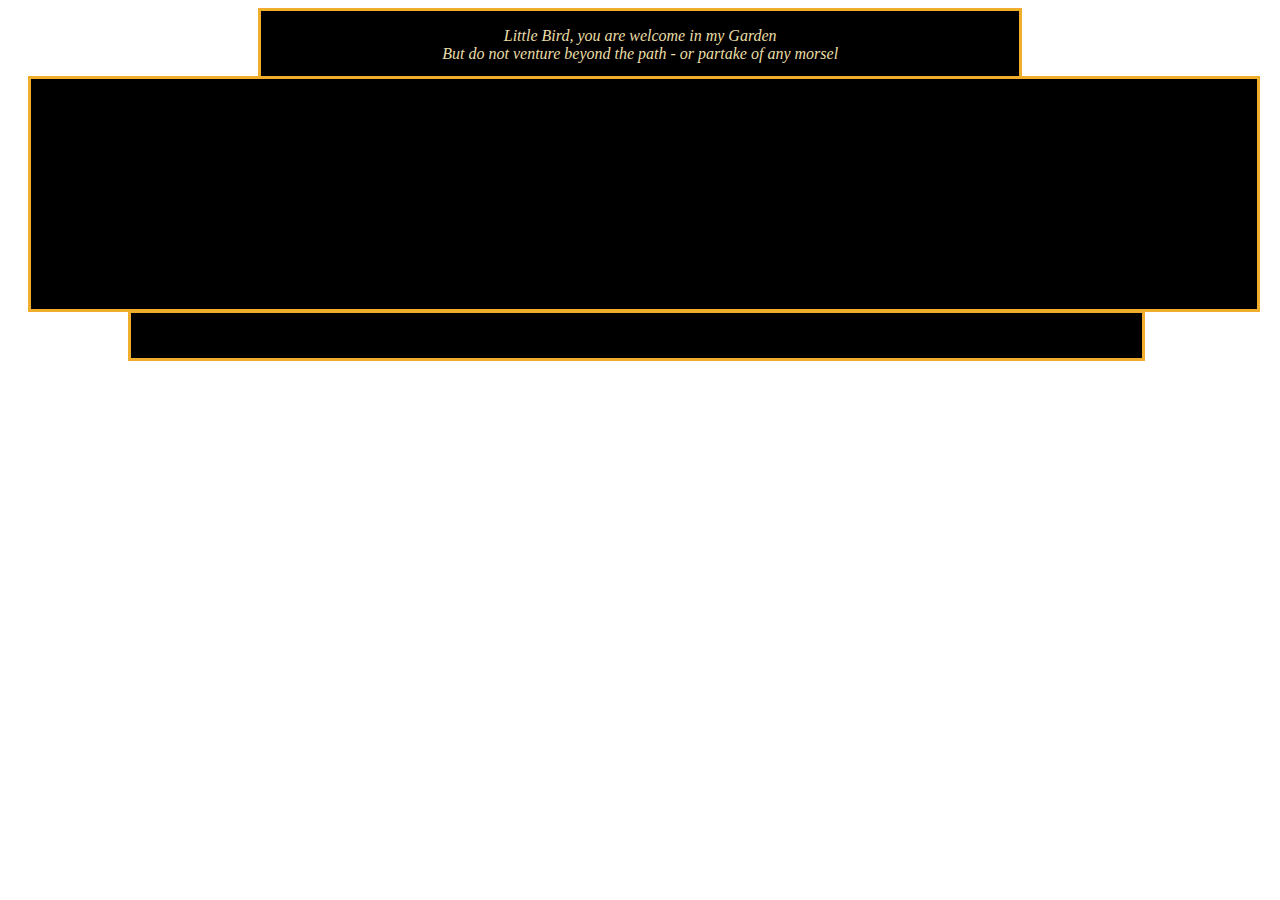
==== index.html @ 3c373983 "initial" ====
<!DOCTYPE html>
<html lang="en" dir="ltr">

<head>
  <meta charset="utf-8">
  <title>Main Page</title>
  <link rel="stylesheet" href="css/styles.css">
  <link rel="icon" href="css/favicon.ico">

</head>

<body>

  <div class="head">


    <div class="head1">
    </center>  <p><center>
     <strong>Little Bird</strong>, you are welcome in my Garden <br> But do not venture beyond the path - or partake of any morsel
</p></center>
    </div>

  </div>



  <div class="main">
    <div class="div1">
    </div>
    <div class="div2">

    </div>
    <div class="div3">

    </div>
    <div class="div4">

    </div>
    <div class="div5">
    </div>
    <div class="div6">

    </div>
    <div class="div7">

    </div>

    <div class="div8">

    </div>
    <div class="div9">

    </div>

    <div class="div10">

    </div>

    <div class="div11">

    </div>

    <div class="div12">

    </div>
    <div class="div13">

    </div>

  </div>
  <div class="footer">
    <div class="footer1">


      </div>
    </div>
  </div>



</body>

</html>
---- css/styles.css ----
body {
  background-image: url(https://i.pinimg.com/564x/f1/c4/e7/f1c4e726caf8aeaddddbd1d9502d6e08.jpg);
  background-position: left;
}

.head {
  height: 65px;
  width: 60%;
  margin-left: 250px;
  background-color: black;
  border-style: solid;
  border-color: #f0ae2c;
  border-right-width: 3px;
  border-left-width: 3px;
  border-top-width: 3px;
  border-bottom-width: 0;
}

.head1 {
  color: #eadea6;
  font-style: oblique;
  font-weight: 100;
  font-family: serif;

  height: 20px;
  width: 100%;
  margin-top: 2px;
  background-position: top;
}

/*Header end zone*/
.main {
  height: 230px;
  width: 97%;
  margin-left: 20px;
  background-color: black;
  border-style: solid;
  border-color: #f0ae2c;
  border-width: 3px;
}

.div1, .div2, .div2, .div3, .div4, .div5, .div6, .div7, .div8, .div9, .div10, .div11, .div12 {
  ;
  background-color: none;
  height: 200px;
  width: 8%;
  padding: 0;
  margin-top: 10px;
  background-position: center;
  float: left;
  background-repeat: no-repeat
}

.div1 {
  margin-left: 27px;
  background-image: url(https://i.pinimg.com/564x/cc/8d/c9/cc8dc94d7486ca2ce202c53e28a8901e.jpg);
  background-size: contain;
}

.div1:hover {
  background-image: url(https://i.pinimg.com/474x/a6/e4/44/a6e4443e148e918b48cd77220cdd0bcc.jpg);
  background-size: cover;
  background-position: center;
}

.div2 {
  background-image: url(https://i.pinimg.com/564x/5d/f5/9f/5df59fa2878fb630282f00d62f43476d.jpg);
  background-size: contain;
  background-position: center;
}

.div2:hover {
  background-image: url(https://i.pinimg.com/564x/50/c2/d9/50c2d90524dff99af629047b7541fff1.jpg);
  background-size: cover;
  background-position: center;
}

.div3 {
  background-image: url(https://i.pinimg.com/564x/10/7c/e4/107ce4480f7e8d554f89a5171a6175e3.jpg);
  background-size: contain;
}

.div3:hover {
  background-image: url(https://i.pinimg.com/474x/c4/2c/b0/c42cb05bf19dc02be03aefc966363b70.jpg);
  background-size: cover;
  background-position: center;
}

.div4 {
  background-image: url(https://i.pinimg.com/564x/75/32/aa/7532aa14ec704309001c46527313c9fe.jpg);
  background-size: contain;
}

.div4:hover {
  background-image: url(https://i.pinimg.com/474x/8f/52/59/8f5259442f432043549d663e849568d7.jpg);
  background-size: cover;
  background-position: center;
}

.div5 {
  background-image: url(https://i.pinimg.com/564x/d1/fb/62/d1fb62e5c80fc91ca89d6ee617978b5d.jpg);
  background-size: contain;
}

.div5:hover {
  background-image: url(https://i.pinimg.com/474x/15/d4/0c/15d40cf5730d24d1cc49fd03cc855dc0.jpg);
  background-size: cover;
  background-position: center;
}

.div6 {
  background-image: url(https://i.pinimg.com/474x/06/32/be/0632be2c91e734a372f91d8a4e2b2829.jpg);
  background-size: contain;
}

.div6:hover {
  background-image: url(https://i.pinimg.com/474x/c5/1b/67/c51b67fb962e4bf4fe356f39e76dfd8e.jpg);
  background-size: cover;
  background-position: center;
}

.div7 {
  background-image: url(https://i.pinimg.com/474x/b6/2e/bb/b62ebb854775a0305f16285561df42f4.jpg);
  background-size: contain;
}

.div7:hover {
  background-image: url(https://i.pinimg.com/564x/1e/bd/86/1ebd86e182eeaec27ab815932d166596.jpg);
  background-size: cover;
  background-position: center;
}

.div8 {
  background-image: url(https://i.pinimg.com/564x/bc/c4/fb/bcc4fb6aa68f3fb1cbcdac5299557a5e.jpg);
  background-size: contain;
}

.div8:hover {
  background-image: url(https://i.pinimg.com/474x/bc/73/8e/bc738e451dd84165d0cfcf9ad14c376a.jpg);
  background-size: cover;
  background-position: center;
}

.div9 {
  background-image: url(https://i.pinimg.com/474x/46/8e/d2/468ed292038de204b7c5b55a0ee11ce2.jpg);
  background-size: contain;
}

.div9:hover {
  background-image: url(https://i.pinimg.com/474x/79/38/fc/7938fc351f2822e0bd49b5fdfaf34e9b.jpg);
  background-size: cover;
  background-position: center;
}

.div10 {
  background-image: url(https://i.pinimg.com/474x/25/33/09/253309c31663a1c13aa3a7881334a146.jpg);
  background-size: contain;
}

.div10:hover {
  background-image: url(https://i.pinimg.com/564x/fe/92/13/fe92133ece3582a08a1f313f1a128abf.jpg);
  background-size: cover;
  background-position: center;
}

.div11 {
  background-image: url(https://i.pinimg.com/474x/35/d1/21/35d121b63b74d34d176aec26333fa8bf.jpg);
  background-size: contain;
}

.div11:hover {
  background-image: url(https://i.pinimg.com/474x/38/fb/bb/38fbbb21819b03165ae7f05c0bcdbe4e.jpg);
  background-size: cover;
  background-position: center;
}

.div12 {
  margin-right: 20px;
  background-image: url(https://i.pinimg.com/564x/de/3b/bb/de3bbb6946d83c87566412e519c07c9f.jpg);
  background-size: contain;
}

.div12:hover {
  background-image: url(https://i.pinimg.com/474x/7e/9e/95/7e9e9591aea62ede42b01514b731f2f1.jpg);
  background-size: cover;
  background-position: center;
}

.footer {
  height: 45px;
  width: 80%;
  margin-left: 120px;
  background-color: black;
  border-style: solid;
  border-color: #f0ae2c;
  border-right-width: 3px;
  border-left-width: 3px;
  border-top-width: 1px;
  border-bottom-width: 3px;
}

.footer1 {
  background-image: url(https://image.shutterstock.com/image-vector/elegant-art-deco-vector-background-260nw-1443083939.jpg);
  height: 40px;
  width: 100%;
  margin-top: 2px;
  background-position: top;
}

/*
upper area end point
*/
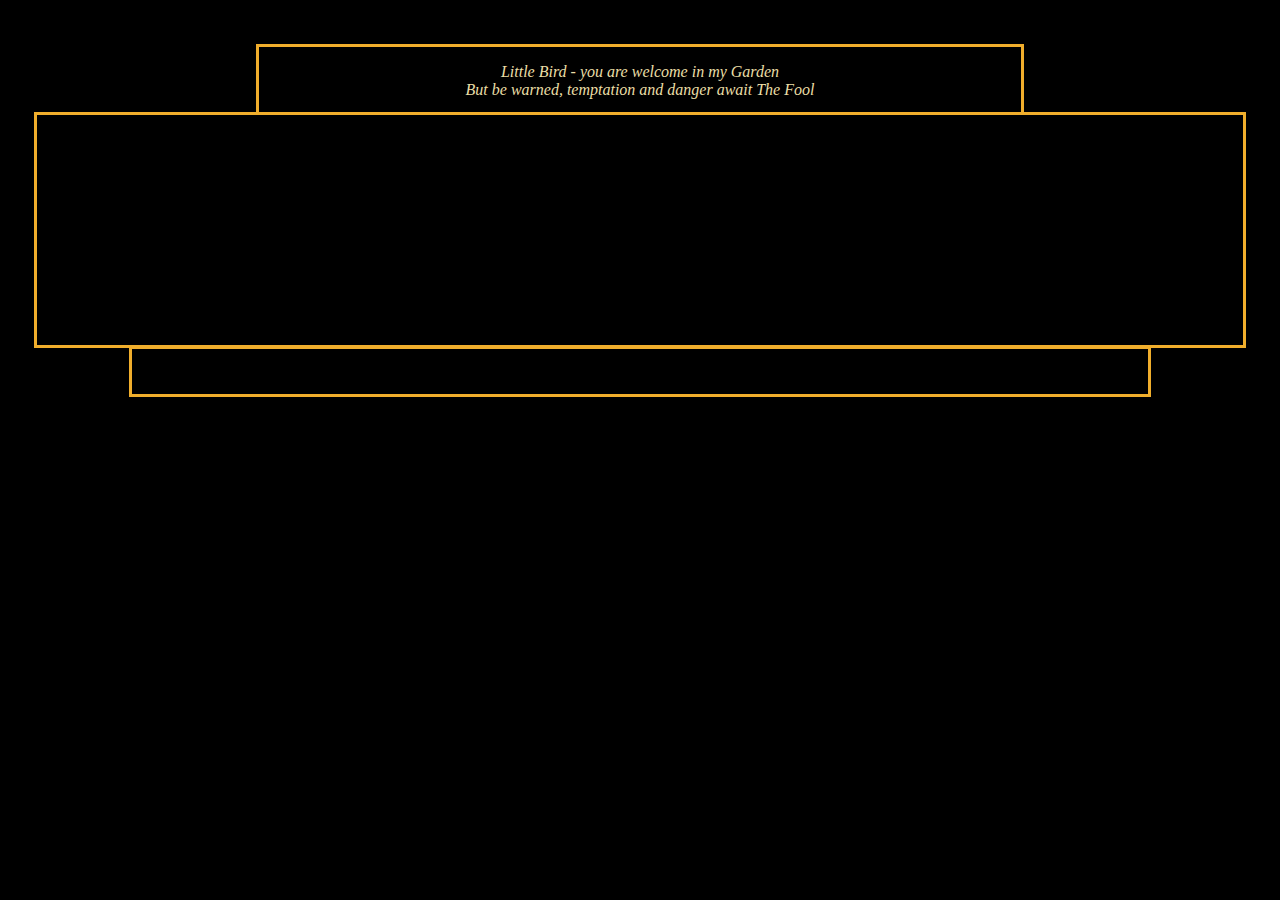
==== commit ad31f0ae: "Add files via upload" ====
--- a/index.html
+++ b/index.html
@@ -11,70 +11,69 @@
 
 <body>
 
-  <div class="head">
+<div class="Box1">
+<<h1></h1>
 
+<div class="head">
+  <div class="head1">
+ <p><center> <strong>Little Bird</strong> - you are welcome in my Garden <br>
+    But be warned, temptation and danger await <strong>The Fool </strong></p></center>
+  </div>
+</div>
 
-    <div class="head1">
-    </center>  <p><center>
-     <strong>Little Bird</strong>, you are welcome in my Garden <br> But do not venture beyond the path - or partake of any morsel
-</p></center>
-    </div>
+<div class="main">
+  <div class="div1">
+  </div>
+  <div class="div2">
+
+  </div>
+  <div class="div3">
+
+  </div>
+  <div class="div4">
+
+  </div>
+  <div class="div5">
+  </div>
+  <div class="div6">
+
+  </div>
+  <div class="div7">
 
   </div>
 
+  <div class="div8">
+
+  </div>
+  <div class="div9">
+
+  </div>
+
+  <div class="div10">
+
+  </div>
+
+  <div class="div11">
+
+  </div>
+
+  <div class="div12">
+
+  </div>
+  <div class="div13">
+
+  </div>
+
+</div>
+<div class="footer">
+  <div class="footer1">
+
+    </div>
+  </div>
+</div>
 
 
-  <div class="main">
-    <div class="div1">
-    </div>
-    <div class="div2">
-
-    </div>
-    <div class="div3">
-
-    </div>
-    <div class="div4">
-
-    </div>
-    <div class="div5">
-    </div>
-    <div class="div6">
-
-    </div>
-    <div class="div7">
-
-    </div>
-
-    <div class="div8">
-
-    </div>
-    <div class="div9">
-
-    </div>
-
-    <div class="div10">
-
-    </div>
-
-    <div class="div11">
-
-    </div>
-
-    <div class="div12">
-
-    </div>
-    <div class="div13">
-
-    </div>
-
-  </div>
-  <div class="footer">
-    <div class="footer1">
-
-
-      </div>
-    </div>
-  </div>
+<!--PRACTICE-->
 
 
 
--- a/css/styles.css
+++ b/css/styles.css
@@ -1,13 +1,16 @@
-body {
-  background-image: url(https://i.pinimg.com/564x/f1/c4/e7/f1c4e726caf8aeaddddbd1d9502d6e08.jpg);
-  background-position: left;
-}
+body {  margin: 5px;
+  background-color: black;
+}
+
+.Box1{background-image:url(https://i.pinimg.com/564x/5b/23/20/5b2320b74f59e6e0c23365d0b6a23a21.jpg);
+background-position: top;
+height: 450px;}
 
 .head {
   height: 65px;
   width: 60%;
-  margin-left: 250px;
-  background-color: black;
+  margin: auto;
+    background-color: black;
   border-style: solid;
   border-color: #f0ae2c;
   border-right-width: 3px;
@@ -20,31 +23,30 @@
   color: #eadea6;
   font-style: oblique;
   font-weight: 100;
-  font-family: serif;
-
+
+  font-family:"Century Gothic",serif;
   height: 20px;
   width: 100%;
-  margin-top: 2px;
+  margin: auto;
   background-position: top;
 }
 
-/*Header end zone*/
 .main {
   height: 230px;
-  width: 97%;
-  margin-left: 20px;
+  width: 95%;
+  margin: auto;
   background-color: black;
   border-style: solid;
   border-color: #f0ae2c;
   border-width: 3px;
 }
 
-.div1, .div2, .div2, .div3, .div4, .div5, .div6, .div7, .div8, .div9, .div10, .div11, .div12 {
+.div1, .div2, .div2, .div3, .div4, .div6, .div7, .div8, .div9, .div10, .div11, .div12 {
   ;
   background-color: none;
   height: 200px;
   width: 8%;
-  padding: 0;
+  padding-left: 10px;
   margin-top: 10px;
   background-position: center;
   float: left;
@@ -52,12 +54,12 @@
 }
 
 .div1 {
-  margin-left: 27px;
-  background-image: url(https://i.pinimg.com/564x/cc/8d/c9/cc8dc94d7486ca2ce202c53e28a8901e.jpg);
-  background-size: contain;
-}
-
-.div1:hover {
+  padding-right: 10px;
+  background-image: url('image/girl.jpg');
+  background-size: contain;
+}
+
+.div1:hover {padding-right: 10px;
   background-image: url(https://i.pinimg.com/474x/a6/e4/44/a6e4443e148e918b48cd77220cdd0bcc.jpg);
   background-size: cover;
   background-position: center;
@@ -97,16 +99,7 @@
   background-position: center;
 }
 
-.div5 {
-  background-image: url(https://i.pinimg.com/564x/d1/fb/62/d1fb62e5c80fc91ca89d6ee617978b5d.jpg);
-  background-size: contain;
-}
-
-.div5:hover {
-  background-image: url(https://i.pinimg.com/474x/15/d4/0c/15d40cf5730d24d1cc49fd03cc855dc0.jpg);
-  background-size: cover;
-  background-position: center;
-}
+
 
 .div6 {
   background-image: url(https://i.pinimg.com/474x/06/32/be/0632be2c91e734a372f91d8a4e2b2829.jpg);
@@ -174,13 +167,12 @@
   background-position: center;
 }
 
-.div12 {
-  margin-right: 20px;
+.div12 {padding-right: 10px;
   background-image: url(https://i.pinimg.com/564x/de/3b/bb/de3bbb6946d83c87566412e519c07c9f.jpg);
   background-size: contain;
 }
 
-.div12:hover {
+.div12:hover {padding-right: 10px;
   background-image: url(https://i.pinimg.com/474x/7e/9e/95/7e9e9591aea62ede42b01514b731f2f1.jpg);
   background-size: cover;
   background-position: center;
@@ -189,7 +181,7 @@
 .footer {
   height: 45px;
   width: 80%;
-  margin-left: 120px;
+  margin: auto;
   background-color: black;
   border-style: solid;
   border-color: #f0ae2c;
@@ -207,6 +199,11 @@
   background-position: top;
 }
 
-/*
-upper area end point
-*/
+
+.practice{background-color: white;
+}
+
+.middle-container{Margin:auto}
+
+.skills,.profile{margin: auto;
+  width:50%;}
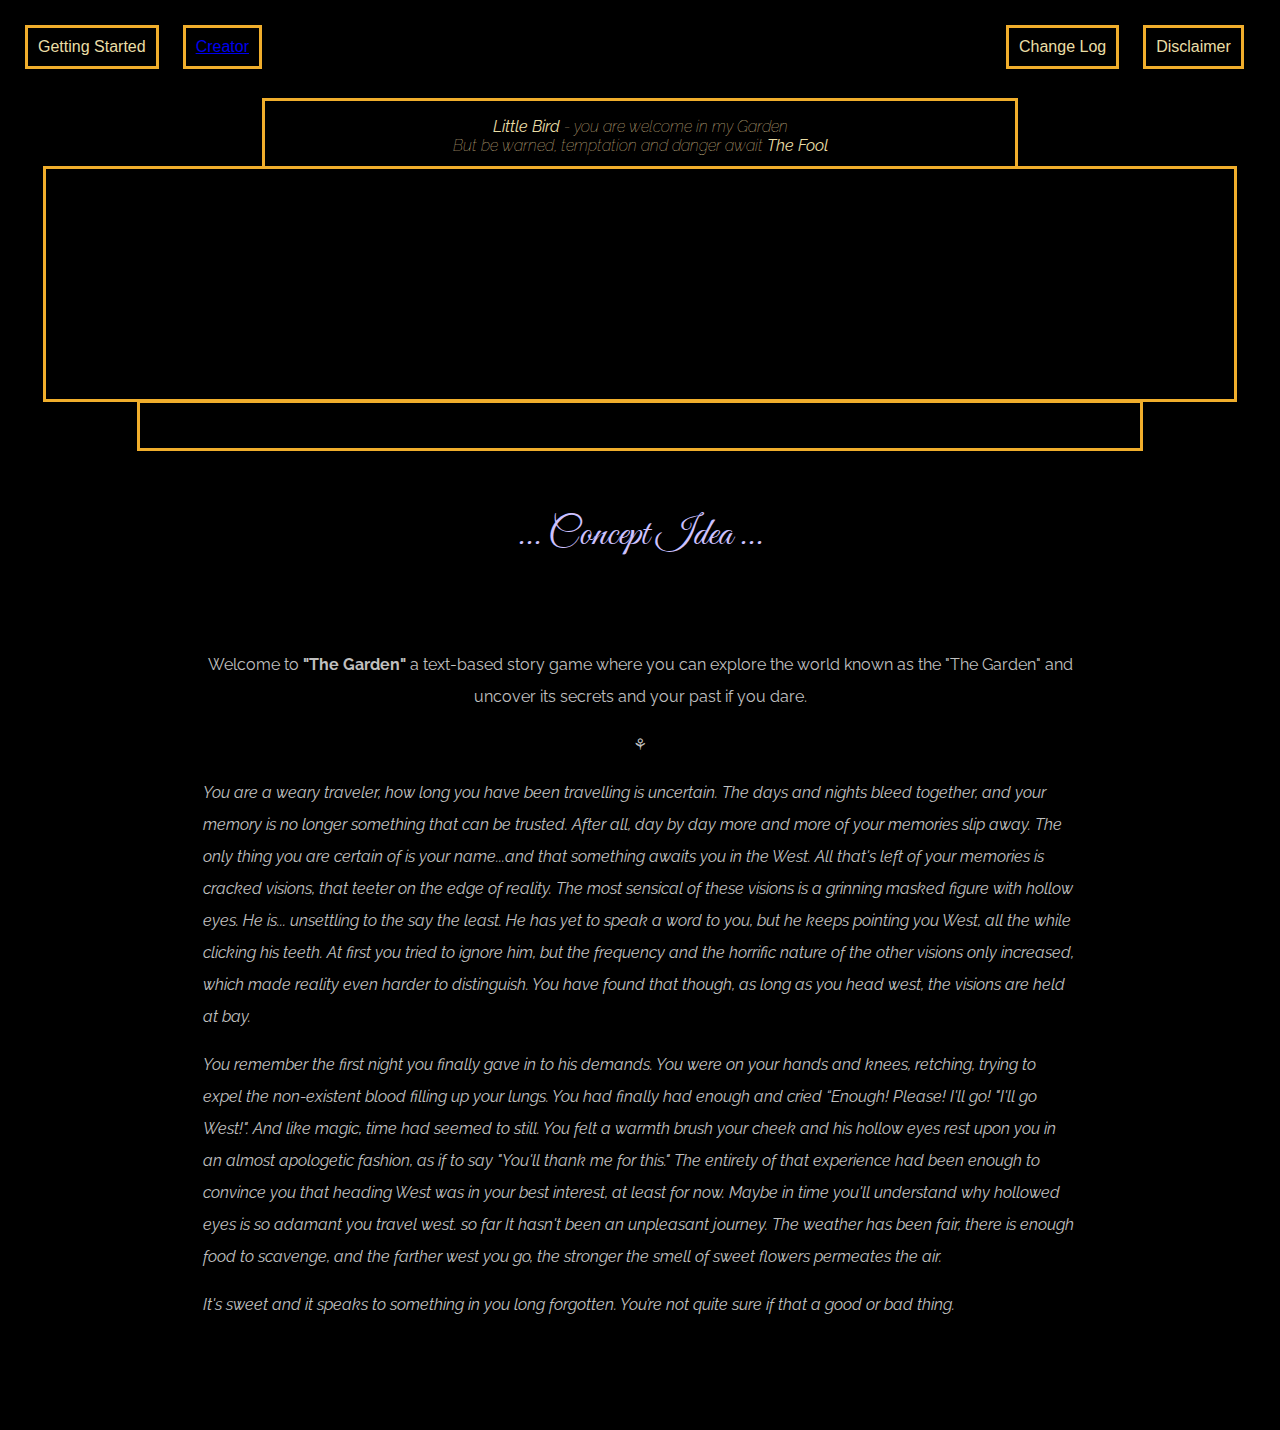
==== commit e3e8c720: "update" ====
--- a/index.html
+++ b/index.html
@@ -6,13 +6,19 @@
   <title>Main Page</title>
   <link rel="stylesheet" href="css/styles.css">
   <link rel="icon" href="css/favicon.ico">
+  <link href="https://fonts.googleapis.com/css?family=Great+Vibes|Raleway&display=swap" rel="stylesheet">
 
 </head>
 
 <body>
 
 <div class="Box1">
-<<h1></h1>
+  <button class="button">Getting Started</button>
+  <button class="button" ><a href="meghan.html">Creator</a></button>
+  <button class="button disclaimer">Change Log</button>
+  <button class="button ">Disclaimer</button>
+ <br>
+<br>
 
 <div class="head">
   <div class="head1">
@@ -71,9 +77,24 @@
     </div>
   </div>
 </div>
+<h1><center>... Concept Idea ...</font></center></h1>
+<div class="concept">
+<br><br>
+<div class="body">
+<center><p>
+  Welcome to <strong>"The Garden" </strong>a text-based story game where you can explore the world known as the "The Garden" and uncover its secrets and your past if you dare.
+</p><p>⚘</p></center>
 
+<em> <p> You are a weary traveler, how long you have been travelling is uncertain. The days and nights bleed together, and your memory is no longer something that can be trusted. After all, day by day more and more of your memories slip away. The only thing you are certain of is your name...and that something awaits you in the West.
+  All that's left of your memories is cracked visions, that teeter on the edge of reality. The most sensical of these visions is a grinning masked figure with hollow eyes. He is... unsettling to the say the least. He has yet to speak a word to you, but he keeps pointing you West, all the while clicking his teeth.  At first you tried to ignore him, but the frequency and the horrific nature of the other visions only increased, which made reality even harder to distinguish. You have found that though, as long as you head west, the visions are held at bay.</p>
 
+<p>You remember the first night you finally gave in to his demands. You were on your hands and knees, retching, trying to expel the non-existent blood filling up your lungs. You had finally had enough and cried “Enough! Please! I'll go! "I'll go West!". And like magic, time had seemed to still. You felt a warmth brush your cheek and  his hollow eyes rest upon you in an almost apologetic fashion, as if to say "You'll thank me for this."
+ The entirety of that experience had been enough to convince you that heading West was in your best interest, at least for now. Maybe in time you'll understand why hollowed eyes is so adamant you travel west. so far It hasn't been an unpleasant journey. The weather has been fair, there is enough food to scavenge, and the farther west you go, the stronger the smell of sweet flowers permeates the air.
+</p><p>  It's sweet and it speaks to something in you long forgotten. You’re not quite sure if that a good or bad thing.
+</p> </em>
+</div>
 <!--PRACTICE-->
+
 
 
 
--- a/css/styles.css
+++ b/css/styles.css
@@ -1,10 +1,33 @@
-body {  margin: 5px;
+body {  margin:  15px;
   background-color: black;
+  font-family: 'raleway',sans-serif;
+}
+h1{font-family: 'great vibes',cursive;
+color: #ccc1ff;
+  font-weight: lighter;
+  font-size: 40px;
+  margin:15px 0 5px 0;
 }
 
 .Box1{background-image:url(https://i.pinimg.com/564x/5b/23/20/5b2320b74f59e6e0c23365d0b6a23a21.jpg);
-background-position: top;
-height: 450px;}
+background-position: center;
+height: 480px;
+border-style: solid;border-width: 0 0 0 0;
+border-color: #eadea6;}
+
+.button{margin: 10px;
+padding: 10px;
+background-color: black;
+border: solid;
+border-color: #f0ae2c;
+color: #eadea6;
+text-align: center;
+text-decoration: none;
+font-size: 16px;}
+
+.disclaimer{position: relative;
+  margin-left: 730px;}
+
 
 .head {
   height: 65px;
@@ -24,7 +47,7 @@
   font-style: oblique;
   font-weight: 100;
 
-  font-family:"Century Gothic",serif;
+  font-family:'raleway',sans-serif;
   height: 20px;
   width: 100%;
   margin: auto;
@@ -43,8 +66,7 @@
 
 .div1, .div2, .div2, .div3, .div4, .div6, .div7, .div8, .div9, .div10, .div11, .div12 {
   ;
-  background-color: none;
-  height: 200px;
+    height: 200px;
   width: 8%;
   padding-left: 10px;
   margin-top: 10px;
@@ -55,7 +77,7 @@
 
 .div1 {
   padding-right: 10px;
-  background-image: url('image/girl.jpg');
+  background-image: url(https://i.pinimg.com/564x/cc/8d/c9/cc8dc94d7486ca2ce202c53e28a8901e.jpg);
   background-size: contain;
 }
 
@@ -196,14 +218,13 @@
   height: 40px;
   width: 100%;
   margin-top: 2px;
-  background-position: top;
-}
-
-
-.practice{background-color: white;
-}
-
-.middle-container{Margin:auto}
-
-.skills,.profile{margin: auto;
-  width:50%;}
+  background-position: top;}
+  /*ENDING of First Main Div*/
+
+  .concept{ background-image:url(https://i.pinimg.com/474x/d4/14/a9/d414a9653623dad0b1bd0588d99dc617.jpg);
+background-position: top;background-size: contain;
+border-style: solid;border-width: 0 0 0 0;
+border-color: silver;
+height: 850px}
+
+.body { background-color: black;height: 700px; width: 70%;color:silver;margin:auto;padding: 30px;line-height: 2;}
